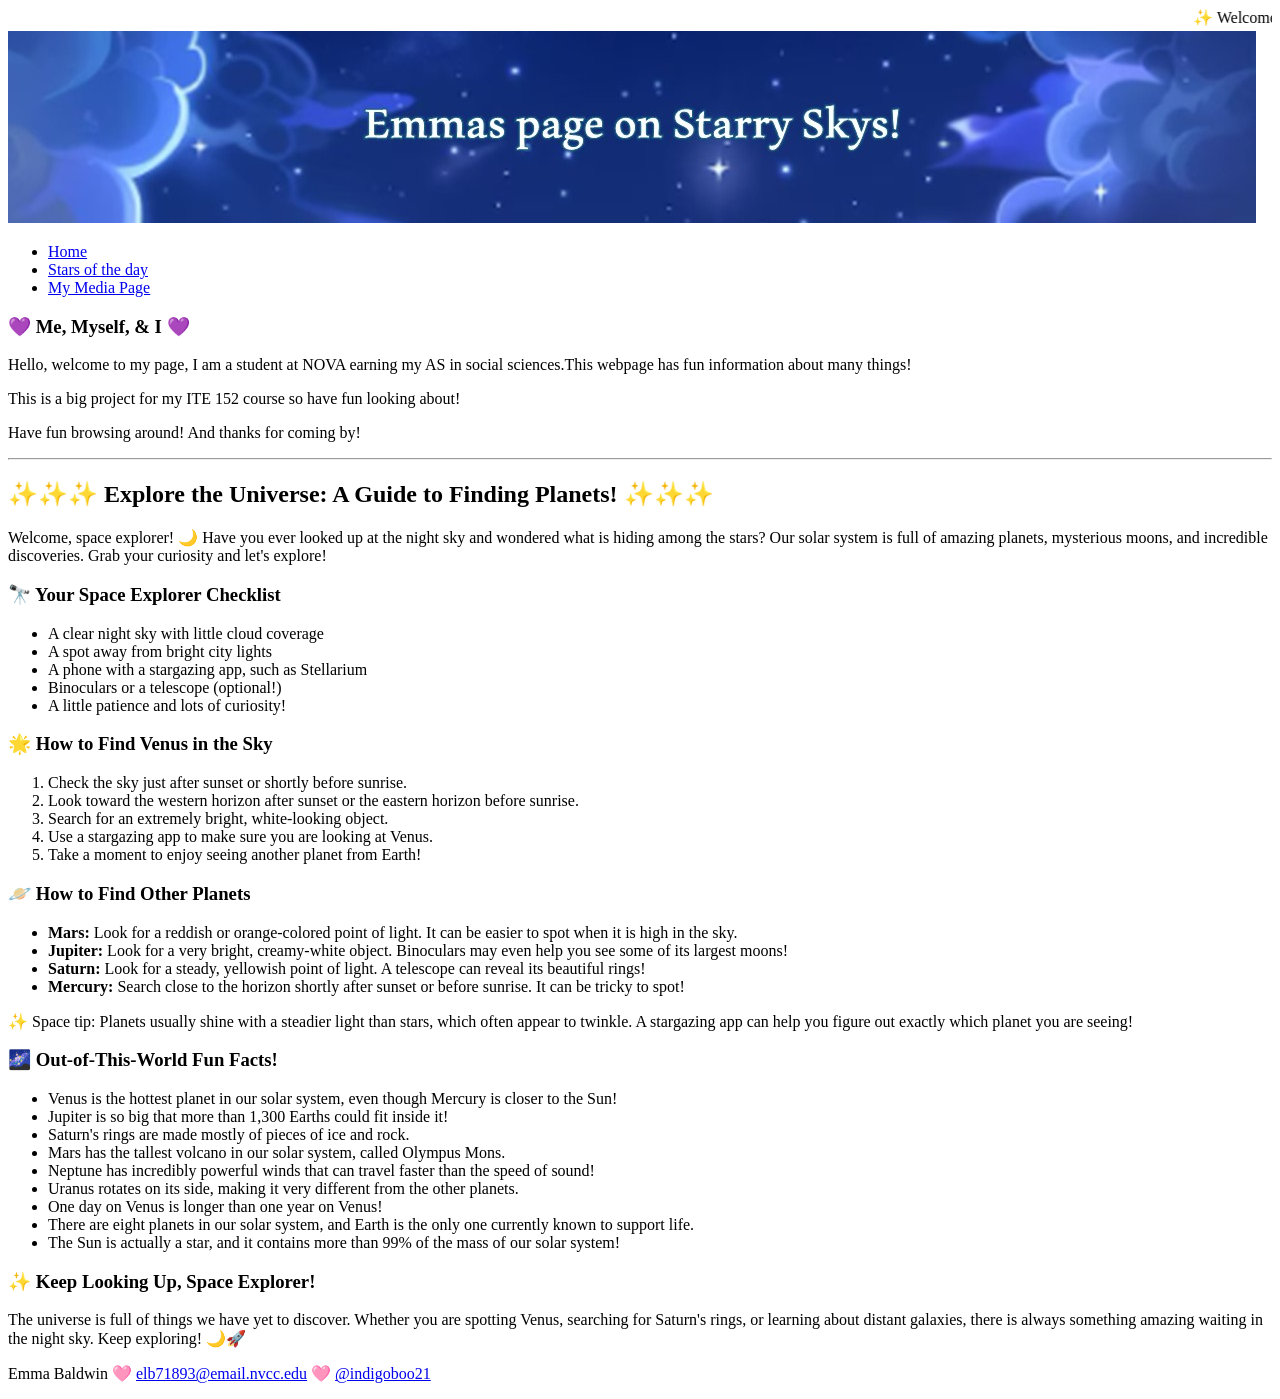
==== index.html @ 3244a10b "Add files via upload Initial site launch on planets and stars !" ====
<!DOCTYPE html>
<html lang="en">
<head>
	<title>Emma's page!</title>
	<meta charset="utf-8">
	<meta name="viewport" content="width=device-width, initial-scale=1">
	<link rel="stylesheet" type="text/css" href="styleHome.css">
	<link rel="icon" type="image/x-icon" href="ICO.ico">
</head>
<body>

<marquee behavior="scroll" direction="left">
    ✨ Welcome Space Explorer! 🚀
    Discover planets, stars, galaxies, and the mysteries of the universe! ✨
</marquee>

<header>
  <img src="baner.jpg" alt="baner">
</header>

<section>
  <nav>
    <ul>
      <li><a href="index.html">Home</a></li>
      <li><a href="https://science.nasa.gov/apod/" target="_blank">Stars of the day</a></li>
      <li><a href="media.html">My Media Page</a></li>
    </ul>
  </nav>
  
  <article>
    <h1>&#x1F49C Me, Myself, & I &#x1F49C;</h1>
    <p>Hello, welcome to my page, I am a student at NOVA earning my AS in social sciences.This webpage has fun information about many things!</p>
    <p>This is a big project for my ITE 152 course so have fun looking about!</p>
    <p> Have fun browsing around! And thanks for coming by! </p>

<hr>


<h2>✨✨✨ Explore the Universe: A Guide to Finding Planets! ✨✨✨</h2>

<p>
Welcome, space explorer! 🌙 Have you ever looked up at the night sky and wondered
what is hiding among the stars? Our solar system is full of amazing planets,
mysterious moons, and incredible discoveries. Grab your curiosity and let's explore!
</p>

<h3>🔭 Your Space Explorer Checklist</h3>
<ul>
    <li>A clear night sky with little cloud coverage</li>
    <li>A spot away from bright city lights</li>
    <li>A phone with a stargazing app, such as Stellarium</li>
    <li>Binoculars or a telescope (optional!)</li>
    <li>A little patience and lots of curiosity!</li>
</ul>

<h3>🌟 How to Find Venus in the Sky</h3>
<ol>
    <li>Check the sky just after sunset or shortly before sunrise.</li>
    <li>Look toward the western horizon after sunset or the eastern horizon before sunrise.</li>
    <li>Search for an extremely bright, white-looking object.</li>
    <li>Use a stargazing app to make sure you are looking at Venus.</li>
    <li>Take a moment to enjoy seeing another planet from Earth!</li>
</ol>

<h3>🪐 How to Find Other Planets</h3>
<ul>
    <li><b>Mars:</b> Look for a reddish or orange-colored point of light. It can be easier to spot when it is high in the sky.</li>
    <li><b>Jupiter:</b> Look for a very bright, creamy-white object. Binoculars may even help you see some of its largest moons!</li>
    <li><b>Saturn:</b> Look for a steady, yellowish point of light. A telescope can reveal its beautiful rings!</li>
    <li><b>Mercury:</b> Search close to the horizon shortly after sunset or before sunrise. It can be tricky to spot!</li>
</ul>

<p>
✨ Space tip: Planets usually shine with a steadier light than stars, which often
appear to twinkle. A stargazing app can help you figure out exactly which planet
you are seeing!
</p>

<h3>🌌 Out-of-This-World Fun Facts!</h3>
<ul>
    <li>Venus is the hottest planet in our solar system, even though Mercury is closer to the Sun!</li>
    <li>Jupiter is so big that more than 1,300 Earths could fit inside it!</li>
    <li>Saturn's rings are made mostly of pieces of ice and rock.</li>
    <li>Mars has the tallest volcano in our solar system, called Olympus Mons.</li>
    <li>Neptune has incredibly powerful winds that can travel faster than the speed of sound!</li>
    <li>Uranus rotates on its side, making it very different from the other planets.</li>
    <li>One day on Venus is longer than one year on Venus!</li>
    <li>There are eight planets in our solar system, and Earth is the only one currently known to support life.</li>
    <li>The Sun is actually a star, and it contains more than 99% of the mass of our solar system!</li>
</ul>

<h3>✨ Keep Looking Up, Space Explorer!</h3>
<p>
The universe is full of things we have yet to discover. Whether you are spotting
Venus, searching for Saturn's rings, or learning about distant galaxies, there is
always something amazing waiting in the night sky. Keep exploring! 🌙🚀
</p>

  </article>
</section>

<footer>
  <p>Emma Baldwin &#129655; <a href="mailto:elb71893@email.nvcc.edu">elb71893@email.nvcc.edu</a> &#129655; <a href="http:www.instagram/indigoboo21/">@indigoboo21</a> </p>
</footer>

</body>
</html>
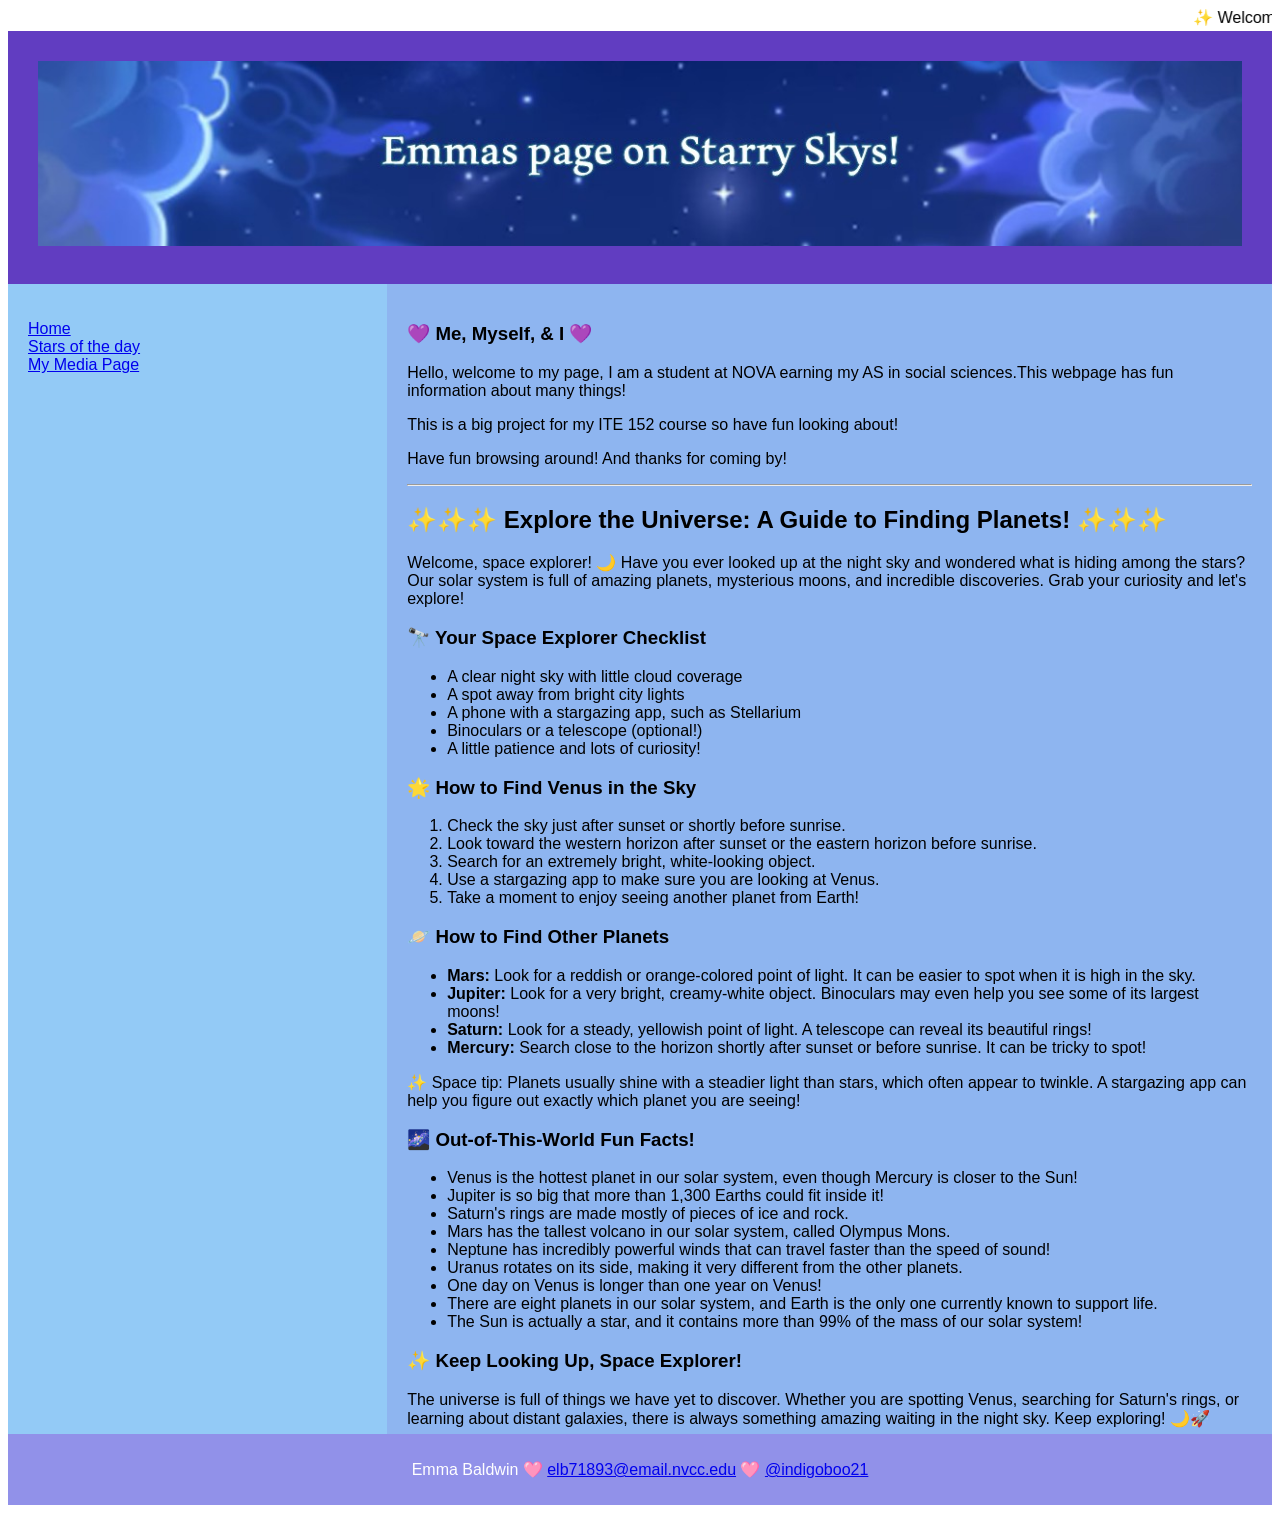
==== commit 80a18f2d: "Add files via upload" ====
--- a/index.html
+++ b/index.html
@@ -23,7 +23,7 @@
     <ul>
       <li><a href="index.html">Home</a></li>
       <li><a href="https://science.nasa.gov/apod/" target="_blank">Stars of the day</a></li>
-      <li><a href="media.html">My Media Page</a></li>
+      <li><a href="Media.html">My Media Page</a></li>
     </ul>
   </nav>
   
--- a/styleHome.css
+++ b/styleHome.css
@@ -0,0 +1,93 @@
+
+
+
+* {
+  box-sizing: border-box;
+}
+
+body {
+  font-family: Arial, Helvetica, sans-serif;
+}
+
+/* Style the header */
+header {
+  background-color: #613dc1;
+  padding: 30px;
+  text-align: center;
+  font-size: 35px;
+  color: white;
+}
+
+/* Create two columns/boxes that floats next to each other */
+nav {
+  float: left;
+  width: 30%;
+  height: 1150px; /* only for demonstration, should be removed */
+  background: #93caf6;
+  padding: 20px;
+}
+
+/* Style the list inside the menu */
+nav ul {
+  list-style-type: none;
+  padding: 0;
+}
+
+article {
+  float: left;
+  padding: 20px;
+  width: 70%;
+  background-color: #8eb5f0;
+  height: 1150px; /* only for demonstration, should be removed */
+}
+
+/* Clear floats after the columns */
+section:after {
+  content: "";
+  display: table;
+  clear: both;
+}
+
+/* Style the footer */
+footer {
+  background-color: #9191e9;
+  padding: 10px;
+  text-align: center;
+  color: white;
+}
+
+/* Responsive layout - makes the two columns/boxes stack on top of each other instead of next to each other, on small screens */
+@media (max-width: 600px) {
+  nav, article {
+    width: 100%;
+    height: auto;
+  }
+}
+img {
+    max-width: 100%;
+    height: auto;
+}
+
+table {
+    width: 100%;
+    table-layout: fixed;
+}
+
+td {
+    vertical-align: top;
+    overflow-wrap: break-word;
+}
+
+figure {
+    margin: 10px;
+
+marquee {
+    background-color: #302653;
+    color: white;
+    font-size: 20px;
+    font-weight: bold;
+    padding: 12px;
+    border: 2px solid #c8a2e8;
+    text-align: center;
+}
+}
